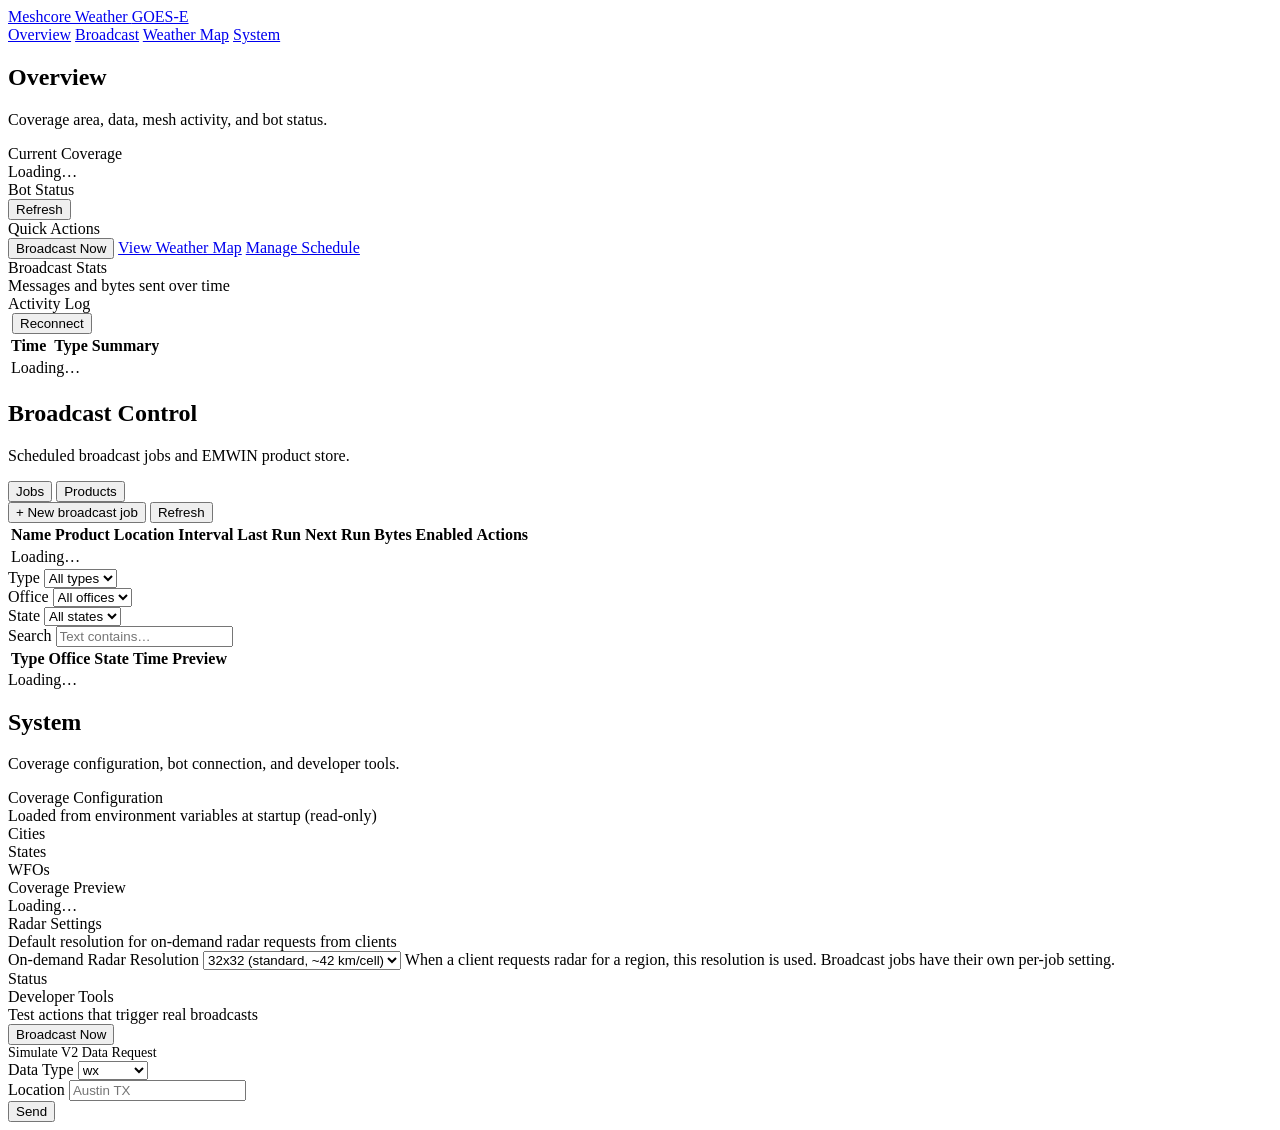
==== meshcore_weather/portal/templates/app.html @ 3874faac "Wire SSE real-time activity feed into the portal The Overview page's activity log now streams events" ====
<!DOCTYPE html>
<html lang="en">
<head>
  <meta charset="UTF-8">
  <meta name="viewport" content="width=device-width, initial-scale=1.0">
  <title>Meshcore Weather Portal</title>
  <link rel="stylesheet" href="/static/portal.css">
  <link rel="stylesheet" href="/static/vendor/maplibre/maplibre-gl.css">
</head>
<body>
  <header class="header">
    <div class="header-inner">
      <a href="#overview" class="brand" onclick="Portal.router.navigate('overview')">
        Meshcore Weather
        <span class="brand-badge">GOES-E</span>
      </a>
      <nav class="nav" id="main-nav">
        <a href="#overview" data-section="overview" class="active">Overview</a>
        <a href="#broadcast" data-section="broadcast">Broadcast</a>
        <a href="#map" data-section="map">Weather Map</a>
        <a href="#system" data-section="system">System</a>
      </nav>
    </div>
  </header>

  <main class="main" id="app">

    <!-- ============ SECTION 1: OVERVIEW ============ -->
    <section id="section-overview" class="section active">
      <h1 class="page-title">Overview</h1>
      <p class="page-subtitle">Coverage area, data, mesh activity, and bot status.</p>

      <div class="grid grid-5 mb-4" id="overview-stats"></div>

      <div class="card">
        <div class="card-header">
          <div>
            <div class="card-title">Current Coverage</div>
            <div class="card-subtitle" id="overview-coverage-text">Loading&hellip;</div>
          </div>
        </div>
      </div>

      <div class="card">
        <div class="card-header">
          <div>
            <div class="card-title">Bot Status</div>
            <div class="card-subtitle" id="overview-status-time"></div>
          </div>
          <button class="btn" onclick="Portal.overview.refresh()">Refresh</button>
        </div>
        <div id="overview-status-grid" class="grid grid-2"></div>
      </div>

      <div class="card">
        <div class="card-header">
          <div><div class="card-title">Quick Actions</div></div>
        </div>
        <div class="flex gap-2">
          <button class="btn btn-primary" onclick="Portal.actions.broadcast(this)">Broadcast Now</button>
          <a href="#map" class="btn">View Weather Map</a>
          <a href="#broadcast" class="btn">Manage Schedule</a>
        </div>
        <div id="overview-action-result" class="text-small mt-4"></div>
      </div>

      <div class="card">
        <div class="card-header">
          <div>
            <div class="card-title">Broadcast Stats</div>
            <div class="card-subtitle">Messages and bytes sent over time</div>
          </div>
        </div>
        <div id="overview-stats-windows" class="grid grid-5 mb-4"></div>
      </div>

      <div class="card">
        <div class="card-header">
          <div>
            <div class="card-title">Activity Log</div>
            <div class="card-subtitle" id="activity-log-count"></div>
          </div>
          <span class="dot dot-green" id="activity-live-dot" style="margin-right:4px"></span>
          <button class="btn" onclick="Portal.overview.loadActivity()">Reconnect</button>
        </div>
        <div style="max-height: 400px; overflow: auto;">
          <table class="table" id="activity-table">
            <thead>
              <tr><th>Time</th><th></th><th>Type</th><th>Summary</th></tr>
            </thead>
            <tbody id="activity-body">
              <tr><td colspan="4" class="text-muted">Loading&hellip;</td></tr>
            </tbody>
          </table>
        </div>
      </div>
    </section>

    <!-- ============ SECTION 2: BROADCAST CONTROL ============ -->
    <section id="section-broadcast" class="section">
      <h1 class="page-title">Broadcast Control</h1>
      <p class="page-subtitle">Scheduled broadcast jobs and EMWIN product store.</p>

      <div class="sub-tabs mb-4" id="broadcast-tabs">
        <button class="sub-tab active" data-tab="jobs" onclick="Portal.broadcast.switchTab('jobs')">Jobs</button>
        <button class="sub-tab" data-tab="products" onclick="Portal.broadcast.switchTab('products')">Products</button>
      </div>

      <!-- Jobs sub-tab -->
      <div id="broadcast-tab-jobs" class="sub-tab-content active">
        <div class="flex gap-2 mb-4">
          <button class="btn btn-primary" onclick="Portal.broadcast.openJobModal('create')">+ New broadcast job</button>
          <button class="btn" onclick="Portal.broadcast.loadJobs()">Refresh</button>
        </div>
        <div class="card">
          <table class="job-table">
            <thead>
              <tr>
                <th>Name</th><th>Product</th><th>Location</th>
                <th>Interval</th><th>Last Run</th><th>Next Run</th>
                <th>Bytes</th><th>Enabled</th><th>Actions</th>
              </tr>
            </thead>
            <tbody id="jobs-body">
              <tr><td colspan="9" class="text-muted">Loading&hellip;</td></tr>
            </tbody>
          </table>
        </div>
      </div>

      <!-- Products sub-tab -->
      <div id="broadcast-tab-products" class="sub-tab-content">
        <div class="card">
          <div class="grid grid-4 mb-4">
            <div>
              <label class="form-label">Type</label>
              <select class="input" id="filter-type" onchange="Portal.products.load()">
                <option value="">All types</option>
              </select>
            </div>
            <div>
              <label class="form-label">Office</label>
              <select class="input" id="filter-office" onchange="Portal.products.load()">
                <option value="">All offices</option>
              </select>
            </div>
            <div>
              <label class="form-label">State</label>
              <select class="input" id="filter-state" onchange="Portal.products.load()">
                <option value="">All states</option>
              </select>
            </div>
            <div>
              <label class="form-label">Search</label>
              <input type="search" class="input" id="filter-q" placeholder="Text contains&hellip;" oninput="Portal.products.debouncedLoad()">
            </div>
          </div>
          <table class="table">
            <thead>
              <tr><th>Type</th><th>Office</th><th>State</th><th>Time</th><th>Preview</th></tr>
            </thead>
            <tbody id="products-tbody"></tbody>
          </table>
          <div id="products-summary" class="text-small text-muted mt-4"></div>
        </div>
      </div>
    </section>

    <!-- ============ SECTION 3: WEATHER MAP ============ -->
    <section id="section-map" class="section section-map">
      <div class="map-container">
        <div id="map"></div>
        <div class="map-legend" id="map-legend"></div>
        <div class="map-status" id="map-status">Loading&hellip;</div>
      </div>
    </section>

    <!-- ============ SECTION 4: SYSTEM ============ -->
    <section id="section-system" class="section">
      <h1 class="page-title">System</h1>
      <p class="page-subtitle">Coverage configuration, bot connection, and developer tools.</p>

      <div class="card">
        <div class="card-header">
          <div>
            <div class="card-title">Coverage Configuration</div>
            <div class="card-subtitle">Loaded from environment variables at startup (read-only)</div>
          </div>
        </div>
        <div class="grid grid-3 mb-4">
          <div>
            <div class="form-label">Cities</div>
            <div id="sys-cities" class="tag-list"></div>
          </div>
          <div>
            <div class="form-label">States</div>
            <div id="sys-states" class="tag-list"></div>
          </div>
          <div>
            <div class="form-label">WFOs</div>
            <div id="sys-wfos" class="tag-list"></div>
          </div>
        </div>
        <div id="sys-coverage-summary" class="text-small text-muted"></div>
      </div>

      <div class="card">
        <div class="card-header">
          <div>
            <div class="card-title">Coverage Preview</div>
            <div class="card-subtitle" id="sys-preview-summary">Loading&hellip;</div>
          </div>
        </div>
        <div class="preview-map mb-4">
          <div id="sys-preview-map"></div>
        </div>
      </div>

      <div class="card">
        <div class="card-header">
          <div>
            <div class="card-title">Radar Settings</div>
            <div class="card-subtitle">Default resolution for on-demand radar requests from clients</div>
          </div>
        </div>
        <div class="grid grid-2 mb-4">
          <div>
            <label class="form-label">On-demand Radar Resolution</label>
            <select class="input" id="sys-radar-grid" onchange="Portal.system.saveRadarGrid()">
              <option value="32">32x32 (standard, ~42 km/cell)</option>
              <option value="64">64x64 (high-res, ~21 km/cell)</option>
            </select>
            <span class="form-hint">When a client requests radar for a region, this resolution is used. Broadcast jobs have their own per-job setting.</span>
          </div>
          <div>
            <div class="form-label">Status</div>
            <div id="sys-radar-status" class="text-small text-muted"></div>
          </div>
        </div>
      </div>

      <div class="card">
        <div class="card-header">
          <div>
            <div class="card-title">Developer Tools</div>
            <div class="card-subtitle">Test actions that trigger real broadcasts</div>
          </div>
        </div>
        <div class="flex gap-2 mb-4">
          <button class="btn btn-primary" onclick="Portal.actions.broadcast(this)">Broadcast Now</button>
        </div>
        <div class="divider"></div>
        <div class="card-title mb-4" style="font-size: 14px;">Simulate V2 Data Request</div>
        <div class="grid grid-3 mb-4">
          <div>
            <label class="form-label">Data Type</label>
            <select class="input" id="v2-data-type">
              <option value="wx">wx</option>
              <option value="forecast">forecast</option>
              <option value="metar">metar</option>
            </select>
          </div>
          <div>
            <label class="form-label">Location</label>
            <input type="text" class="input" id="v2-location" placeholder="Austin TX">
          </div>
          <div style="display: flex; align-items: end;">
            <button class="btn" onclick="Portal.actions.v2Request(this)">Send</button>
          </div>
        </div>
        <div id="sys-action-result" class="text-small mt-4"></div>
      </div>
    </section>

  </main>

  <!-- Shared modal -->
  <div class="modal" id="modal-overlay" style="display: none;" onclick="if(event.target===this)Portal.ui.closeModal()">
    <div class="modal-content" id="modal-content"></div>
  </div>

  <!-- Toast -->
  <div id="toast" class="toast" style="display: none;"></div>

  <!-- Boot data from server -->
  <script>window.__BOOT__ = {{ boot_json | safe }};</script>
  <script src="/static/vendor/maplibre/maplibre-gl.js"></script>
  <script src="/static/portal.js"></script>
</body>
</html>
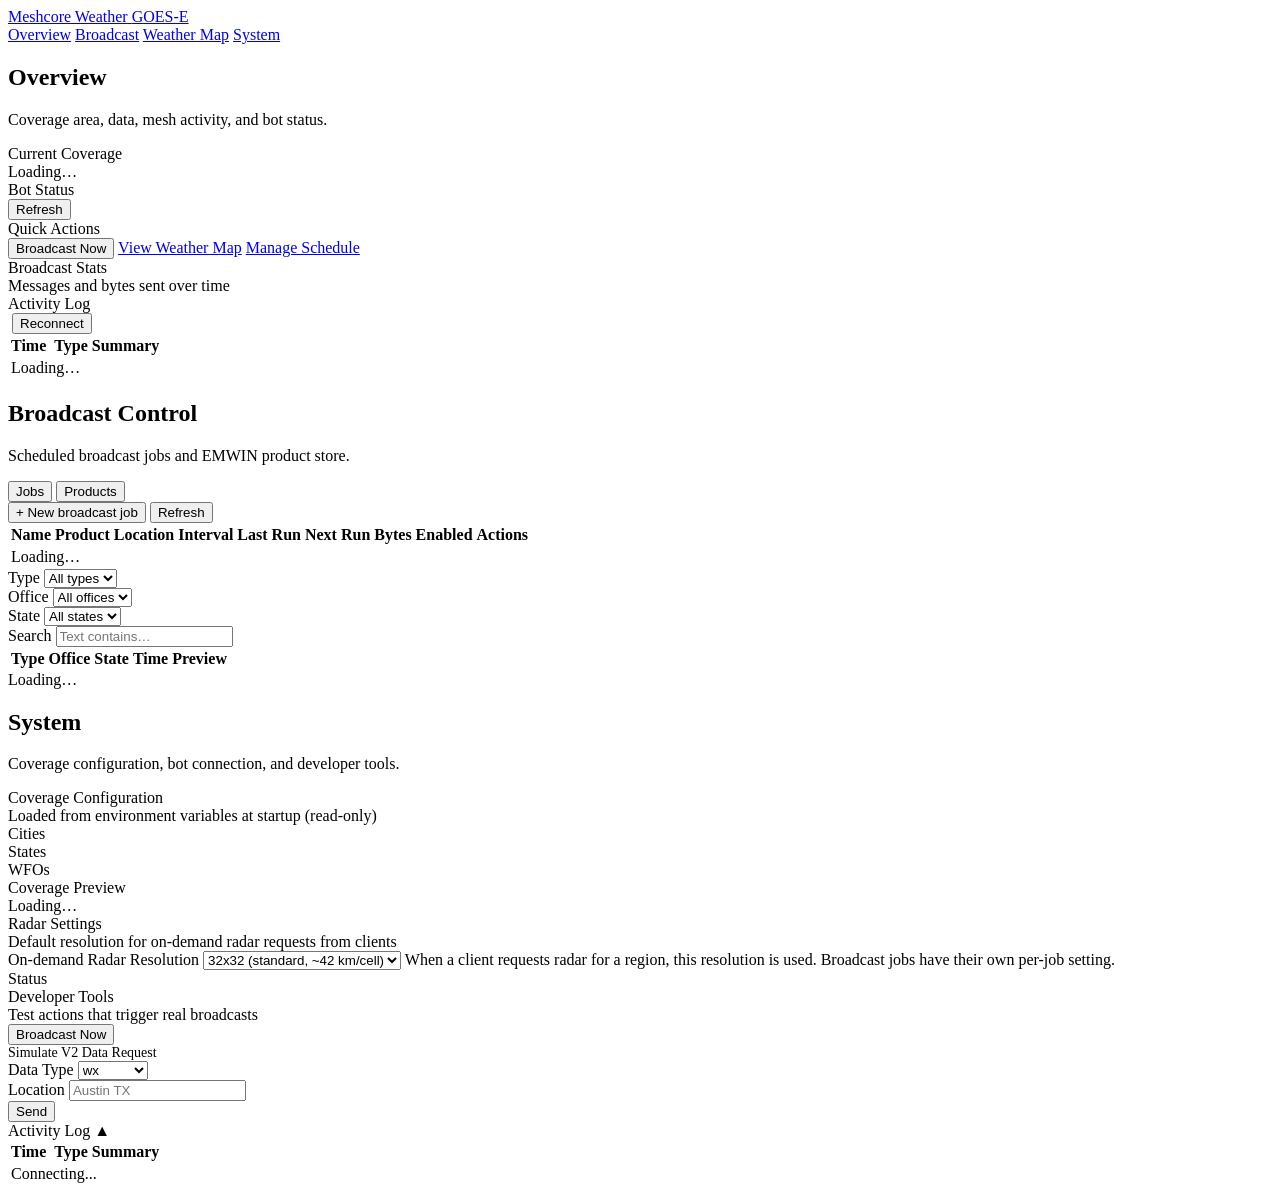
==== commit 48281001: "Persistent activity log panel + radio send lock Two fixes:  1. Activity log visible on ALL pages    " ====
--- a/meshcore_weather/portal/templates/app.html
+++ b/meshcore_weather/portal/templates/app.html
@@ -274,6 +274,26 @@
 
   </main>
 
+  <!-- Persistent activity log panel — visible on all pages -->
+  <div id="activity-panel" class="activity-panel collapsed">
+    <div class="activity-panel-header" onclick="Portal.activityPanel.toggle()">
+      <span>
+        <span class="dot dot-green" id="panel-live-dot"></span>
+        Activity Log
+        <span class="text-muted text-small" id="panel-event-count"></span>
+      </span>
+      <span class="activity-panel-toggle" id="panel-toggle-icon">&#9650;</span>
+    </div>
+    <div class="activity-panel-body" id="activity-panel-body">
+      <table class="table table-compact">
+        <thead><tr><th>Time</th><th></th><th>Type</th><th>Summary</th></tr></thead>
+        <tbody id="panel-activity-body">
+          <tr><td colspan="4" class="text-muted">Connecting...</td></tr>
+        </tbody>
+      </table>
+    </div>
+  </div>
+
   <!-- Shared modal -->
   <div class="modal" id="modal-overlay" style="display: none;" onclick="if(event.target===this)Portal.ui.closeModal()">
     <div class="modal-content" id="modal-content"></div>
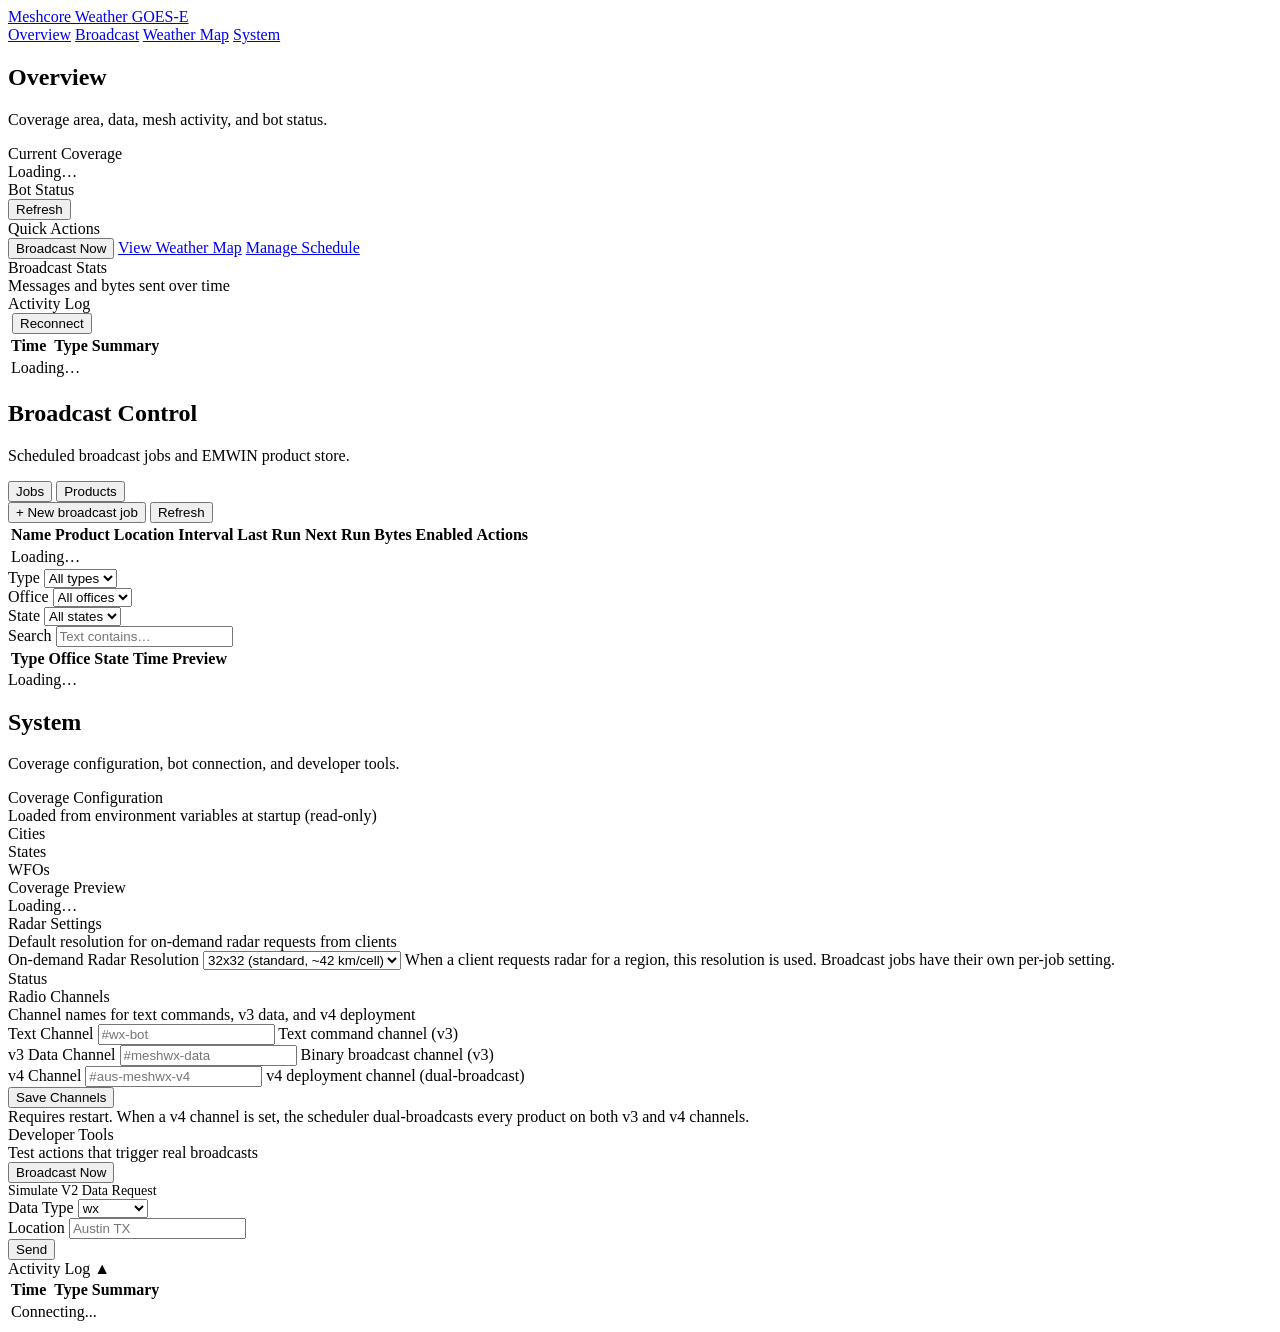
==== commit 47a342b9: "v4 frame header, dual-broadcast, and channel config UI - v4 frame wrapper: v4_wrap/v4_unwrap prepend" ====
--- a/meshcore_weather/portal/templates/app.html
+++ b/meshcore_weather/portal/templates/app.html
@@ -242,6 +242,37 @@
       <div class="card">
         <div class="card-header">
           <div>
+            <div class="card-title">Radio Channels</div>
+            <div class="card-subtitle">Channel names for text commands, v3 data, and v4 deployment</div>
+          </div>
+        </div>
+        <div class="grid grid-3 mb-4">
+          <div>
+            <label class="form-label">Text Channel</label>
+            <input type="text" class="input" id="sys-ch-text" placeholder="#wx-bot">
+            <span class="form-hint">Text command channel (v3)</span>
+          </div>
+          <div>
+            <label class="form-label">v3 Data Channel</label>
+            <input type="text" class="input" id="sys-ch-data" placeholder="#meshwx-data">
+            <span class="form-hint">Binary broadcast channel (v3)</span>
+          </div>
+          <div>
+            <label class="form-label">v4 Channel</label>
+            <input type="text" class="input" id="sys-ch-v4" placeholder="#aus-meshwx-v4">
+            <span class="form-hint">v4 deployment channel (dual-broadcast)</span>
+          </div>
+        </div>
+        <div class="flex gap-2 mb-4" style="align-items: center;">
+          <button class="btn btn-primary" onclick="Portal.system.saveChannels(this)">Save Channels</button>
+          <span id="sys-ch-status" class="text-small text-muted"></span>
+        </div>
+        <div class="text-small text-muted">Requires restart. When a v4 channel is set, the scheduler dual-broadcasts every product on both v3 and v4 channels.</div>
+      </div>
+
+      <div class="card">
+        <div class="card-header">
+          <div>
             <div class="card-title">Developer Tools</div>
             <div class="card-subtitle">Test actions that trigger real broadcasts</div>
           </div>
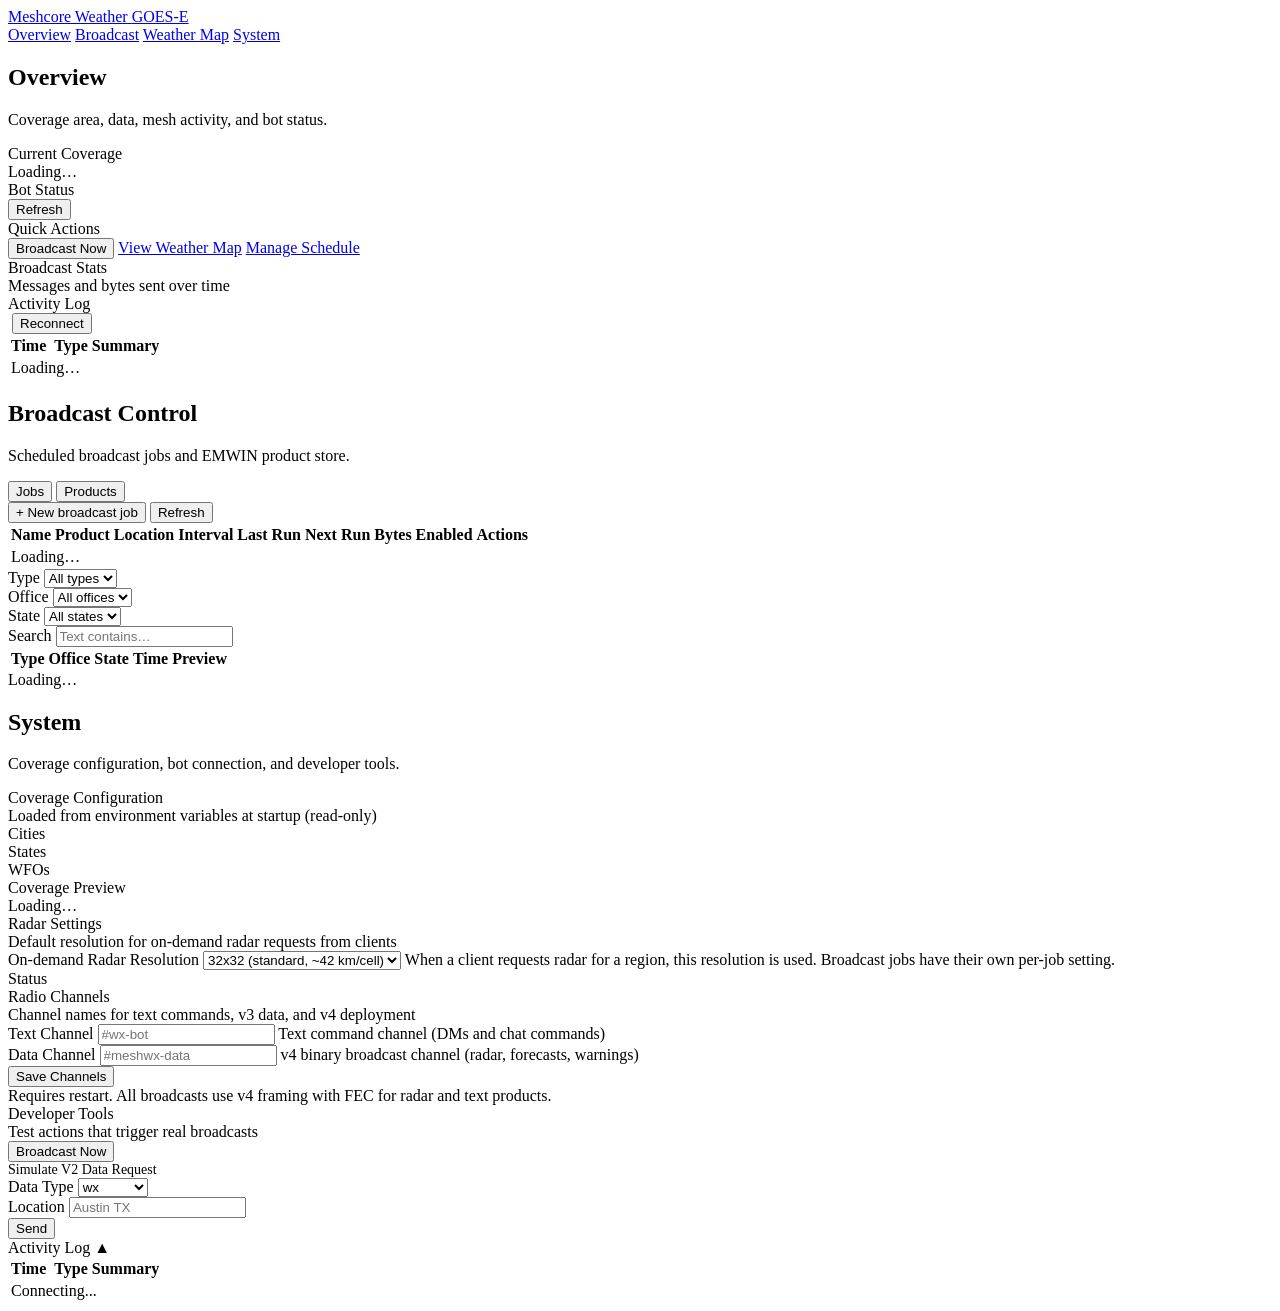
==== commit dd63a008: "Replace dual v3/v4 broadcast with v4-only Remove the separate v4 channel — the data channel is now v" ====
--- a/meshcore_weather/portal/templates/app.html
+++ b/meshcore_weather/portal/templates/app.html
@@ -246,28 +246,23 @@
             <div class="card-subtitle">Channel names for text commands, v3 data, and v4 deployment</div>
           </div>
         </div>
-        <div class="grid grid-3 mb-4">
+        <div class="grid grid-2 mb-4">
           <div>
             <label class="form-label">Text Channel</label>
             <input type="text" class="input" id="sys-ch-text" placeholder="#wx-bot">
-            <span class="form-hint">Text command channel (v3)</span>
-          </div>
-          <div>
-            <label class="form-label">v3 Data Channel</label>
+            <span class="form-hint">Text command channel (DMs and chat commands)</span>
+          </div>
+          <div>
+            <label class="form-label">Data Channel</label>
             <input type="text" class="input" id="sys-ch-data" placeholder="#meshwx-data">
-            <span class="form-hint">Binary broadcast channel (v3)</span>
-          </div>
-          <div>
-            <label class="form-label">v4 Channel</label>
-            <input type="text" class="input" id="sys-ch-v4" placeholder="#aus-meshwx-v4">
-            <span class="form-hint">v4 deployment channel (dual-broadcast)</span>
+            <span class="form-hint">v4 binary broadcast channel (radar, forecasts, warnings)</span>
           </div>
         </div>
         <div class="flex gap-2 mb-4" style="align-items: center;">
           <button class="btn btn-primary" onclick="Portal.system.saveChannels(this)">Save Channels</button>
           <span id="sys-ch-status" class="text-small text-muted"></span>
         </div>
-        <div class="text-small text-muted">Requires restart. When a v4 channel is set, the scheduler dual-broadcasts every product on both v3 and v4 channels.</div>
+        <div class="text-small text-muted">Requires restart. All broadcasts use v4 framing with FEC for radar and text products.</div>
       </div>
 
       <div class="card">
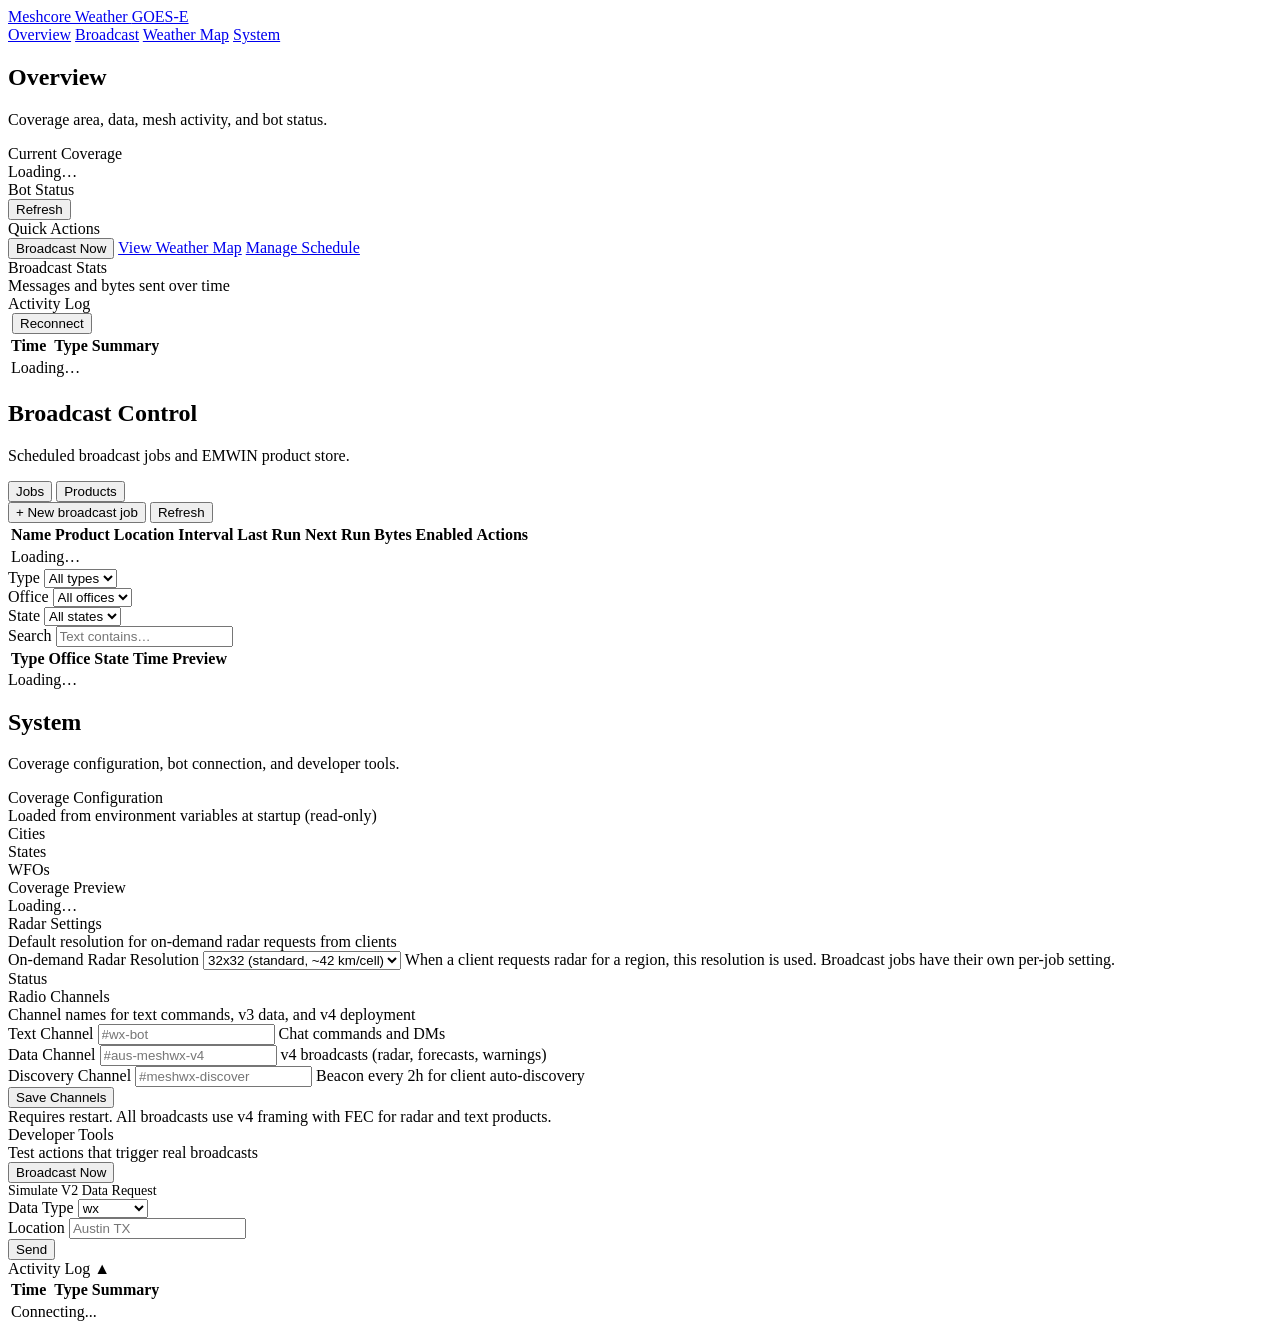
==== commit ead65187: "Discovery channel: ping-response instead of periodic beacons Client sends any message on #meshwx-dis" ====
--- a/meshcore_weather/portal/templates/app.html
+++ b/meshcore_weather/portal/templates/app.html
@@ -246,16 +246,21 @@
             <div class="card-subtitle">Channel names for text commands, v3 data, and v4 deployment</div>
           </div>
         </div>
-        <div class="grid grid-2 mb-4">
+        <div class="grid grid-3 mb-4">
           <div>
             <label class="form-label">Text Channel</label>
             <input type="text" class="input" id="sys-ch-text" placeholder="#wx-bot">
-            <span class="form-hint">Text command channel (DMs and chat commands)</span>
+            <span class="form-hint">Chat commands and DMs</span>
           </div>
           <div>
             <label class="form-label">Data Channel</label>
-            <input type="text" class="input" id="sys-ch-data" placeholder="#meshwx-data">
-            <span class="form-hint">v4 binary broadcast channel (radar, forecasts, warnings)</span>
+            <input type="text" class="input" id="sys-ch-data" placeholder="#aus-meshwx-v4">
+            <span class="form-hint">v4 broadcasts (radar, forecasts, warnings)</span>
+          </div>
+          <div>
+            <label class="form-label">Discovery Channel</label>
+            <input type="text" class="input" id="sys-ch-discover" placeholder="#meshwx-discover">
+            <span class="form-hint">Beacon every 2h for client auto-discovery</span>
           </div>
         </div>
         <div class="flex gap-2 mb-4" style="align-items: center;">
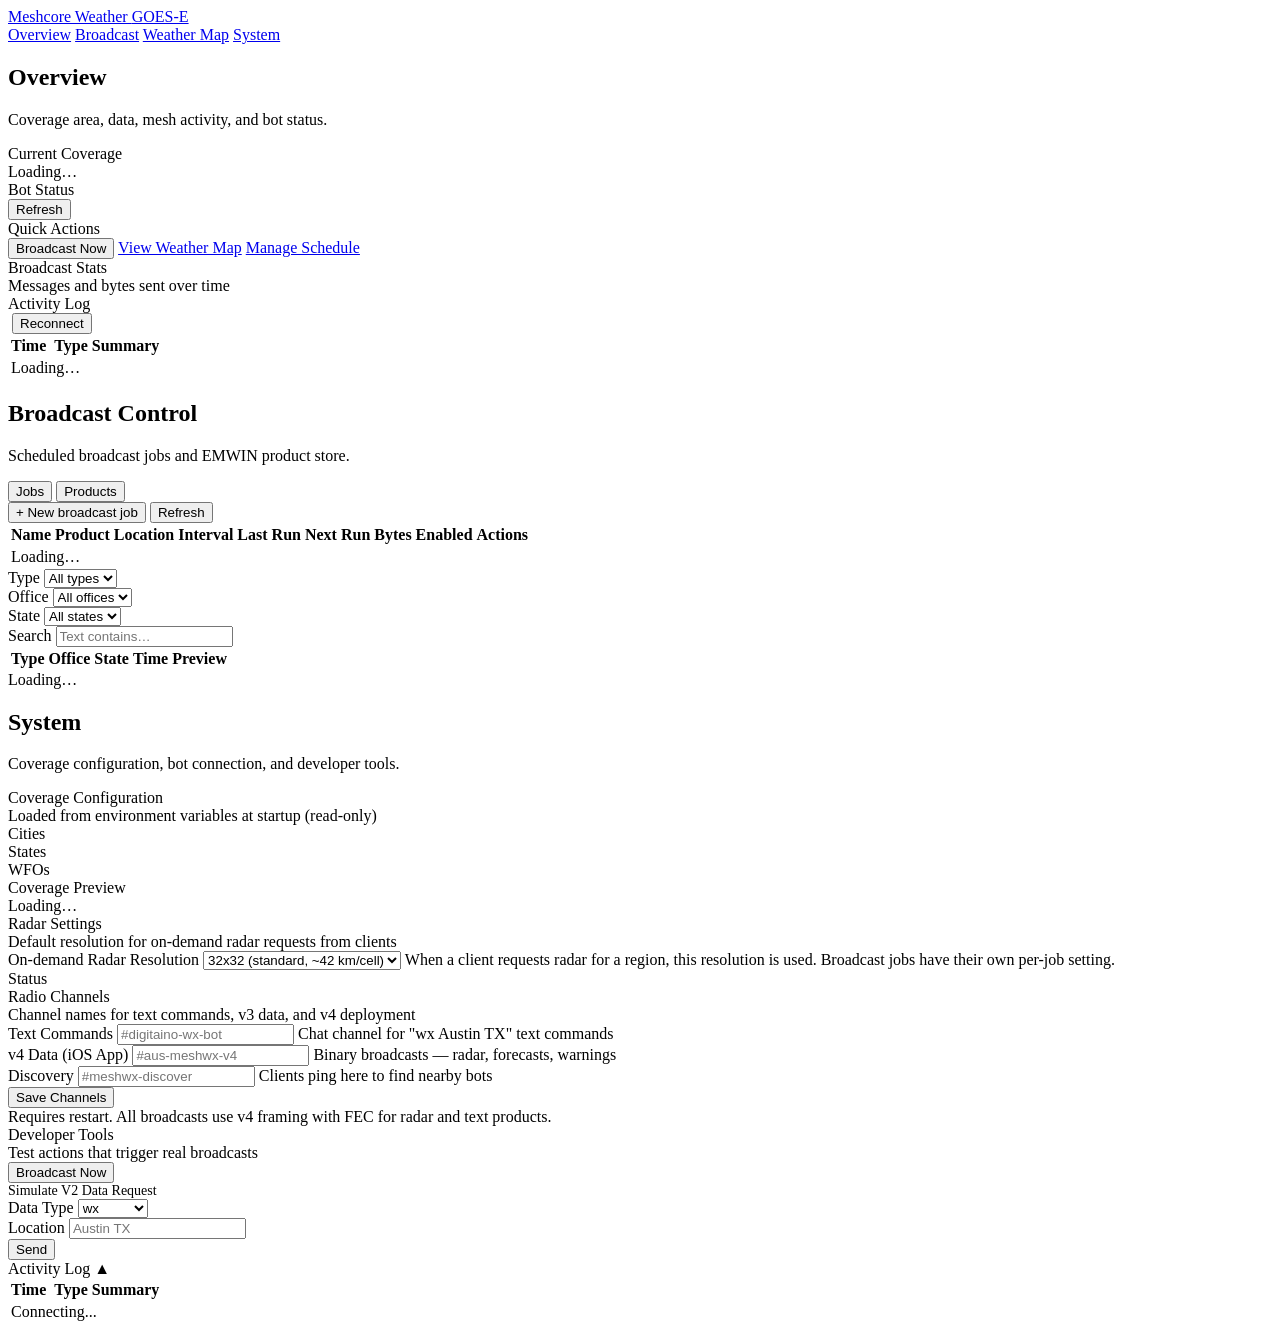
==== commit da61ef78: "portal: clarify channel labels in Radio Channels card Text Commands / v4 Data (iOS App) / Discovery " ====
--- a/meshcore_weather/portal/templates/app.html
+++ b/meshcore_weather/portal/templates/app.html
@@ -248,19 +248,19 @@
         </div>
         <div class="grid grid-3 mb-4">
           <div>
-            <label class="form-label">Text Channel</label>
-            <input type="text" class="input" id="sys-ch-text" placeholder="#wx-bot">
-            <span class="form-hint">Chat commands and DMs</span>
-          </div>
-          <div>
-            <label class="form-label">Data Channel</label>
+            <label class="form-label">Text Commands</label>
+            <input type="text" class="input" id="sys-ch-text" placeholder="#digitaino-wx-bot">
+            <span class="form-hint">Chat channel for "wx Austin TX" text commands</span>
+          </div>
+          <div>
+            <label class="form-label">v4 Data (iOS App)</label>
             <input type="text" class="input" id="sys-ch-data" placeholder="#aus-meshwx-v4">
-            <span class="form-hint">v4 broadcasts (radar, forecasts, warnings)</span>
-          </div>
-          <div>
-            <label class="form-label">Discovery Channel</label>
+            <span class="form-hint">Binary broadcasts — radar, forecasts, warnings</span>
+          </div>
+          <div>
+            <label class="form-label">Discovery</label>
             <input type="text" class="input" id="sys-ch-discover" placeholder="#meshwx-discover">
-            <span class="form-hint">Beacon every 2h for client auto-discovery</span>
+            <span class="form-hint">Clients ping here to find nearby bots</span>
           </div>
         </div>
         <div class="flex gap-2 mb-4" style="align-items: center;">
